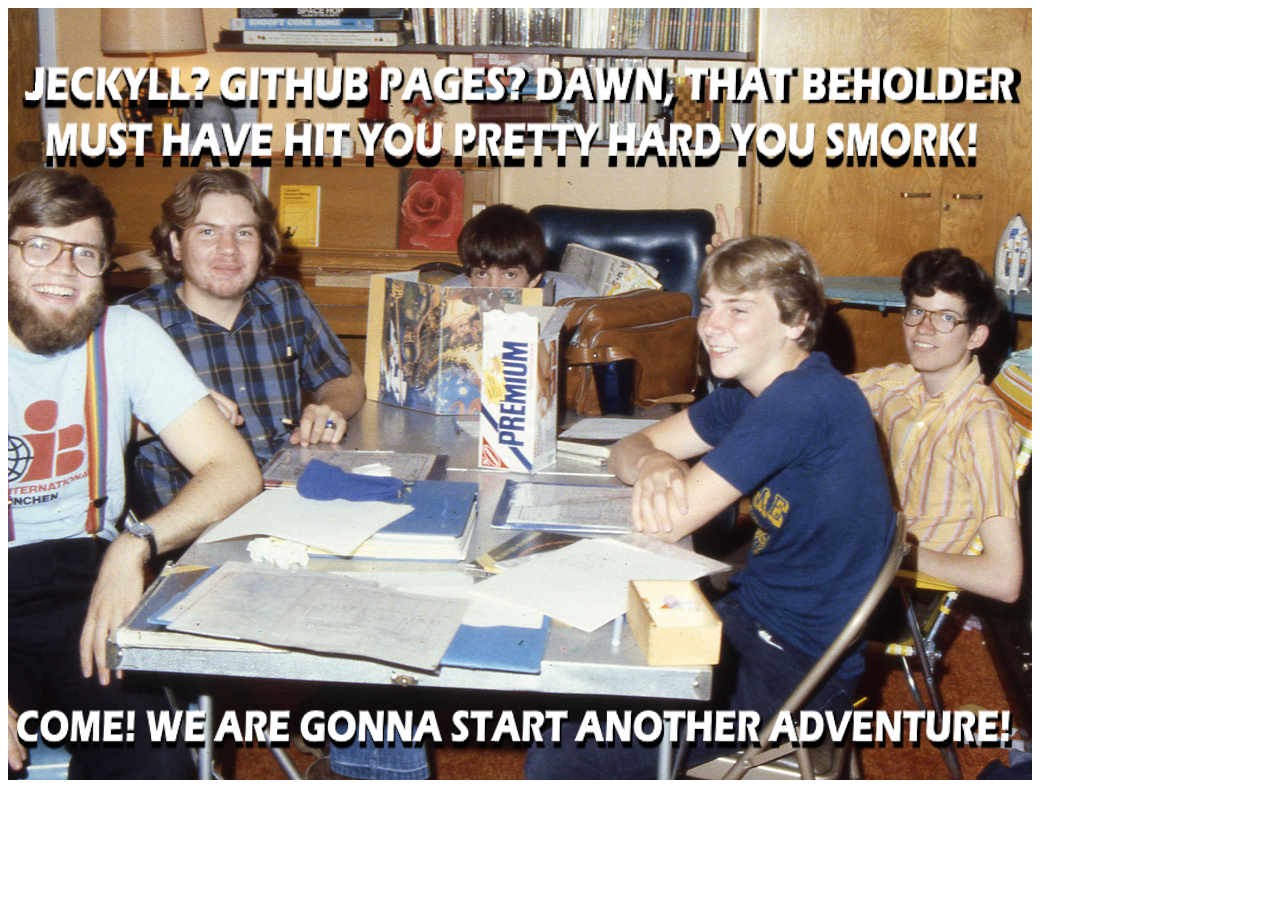
==== index.html @ ca4c5e9b "Basic website" ====
<!DOCTYPE html>
<html lang="pt-BR">
<head>
    <meta charset="UTF-8">
    <meta name="viewport" content="width=device-width, initial-scale=1.0">
    <title>Basic Site</title>
    <link rel="stylesheet" href="styles.css"> <!-- Link to external CSS file -->
</head>
<body>
    <img src="beautiful-meme.png" alt="rpg-game-meme">
    <script src="script.js"></script> <!-- Link to external JavaScript file -->
</body>
</html>
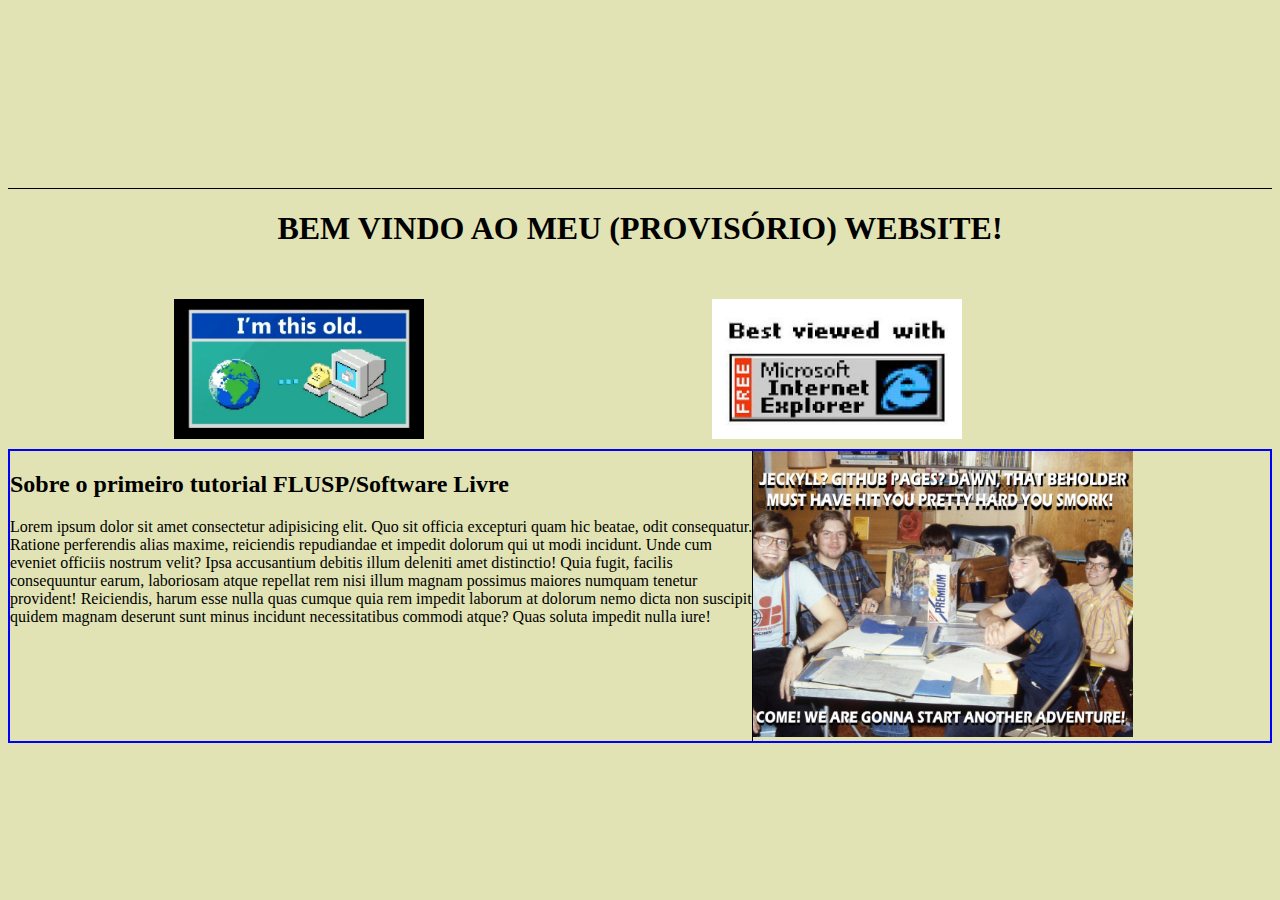
==== commit 137b7735: "Adiciona layout da pagina e memes decorativos" ====
--- a/index.html
+++ b/index.html
@@ -7,7 +7,51 @@
     <link rel="stylesheet" href="styles.css"> <!-- Link to external CSS file -->
 </head>
 <body>
-    <img src="beautiful-meme.png" alt="rpg-game-meme">
+    <div id="page-top">
+        <header>
+            <div id="div-header">
+
+            </div>
+        </header>
+
+        <!-- Decoration bar  -->
+        <nav>
+            <div id="div-nav">
+
+            </div>
+        </nav>
+
+    </div>
+
+    <div id="head-memes-container">
+        <div id="welcome-text-container">
+            <h1>BEM VINDO AO MEU (PROVISÓRIO) WEBSITE!</h1>
+        </div>
+        <div id="head-memes-div">
+            <img id="meme-im-this-old" src="imgs/im-this-old.webp" alt="rpg-game-meme" width="250" height="140">
+            <img id="meme-best-ie" src="imgs/best-with-ie.jpg" alt="rpg-game-meme" width="250" height="140">
+        </div>
+    </div>
+
+    <div id="content-container">
+        <div class="grid-1">
+            <div class="column1">
+                <h2>
+                    Sobre o primeiro tutorial FLUSP/Software Livre
+                </h2>
+                <p>
+                    Lorem ipsum dolor sit amet consectetur adipisicing elit. Quo sit officia excepturi quam hic beatae, odit consequatur. Ratione perferendis alias maxime, reiciendis repudiandae et impedit dolorum qui ut modi incidunt.
+                    Unde cum eveniet officiis nostrum velit? Ipsa accusantium debitis illum deleniti amet distinctio! Quia fugit, facilis consequuntur earum, laboriosam atque repellat rem nisi illum magnam possimus maiores numquam tenetur provident!
+                    Reiciendis, harum esse nulla quas cumque quia rem impedit laborum at dolorum nemo dicta non suscipit quidem magnam deserunt sunt minus incidunt necessitatibus commodi atque? Quas soluta impedit nulla iure!
+                </p>
+            </div>
+            <div class="column2">
+                <img id="meme-rpg" src="imgs/beautiful-meme.png" alt="rpg-game-meme" width="380" height="286">
+            </div>
+        </div>
+    </div>
+
+
     <script src="script.js"></script> <!-- Link to external JavaScript file -->
 </body>
 </html>--- a/styles.css
+++ b/styles.css
@@ -0,0 +1,91 @@
+/*Desktop*/
+@media (min-width: 769px) {
+
+    body{
+        background-color: #dfe2b0f2;
+    }
+
+
+
+    #page-top{
+        min-height: 180px;
+        border-bottom: 1px solid black;
+    }
+
+    #head-memes-container{
+        min-height: 200px;
+    }
+
+    #welcome-text-container{
+        text-align: center;
+    }
+
+    #head-memes-div{
+        position: relative;
+        min-height: 150px;
+        padding-top: 30px;
+    }
+
+    #meme-im-this-old{
+        position: absolute;
+        left: 0;
+        padding-left: 13svw;
+    }
+
+    #meme-best-ie{
+        position: absolute;
+        left: 0;
+        padding-left: 55svw;
+    }
+    
+    #content-container {
+        display: flex;
+        border: 2px solid blue;
+    }
+
+    .grid-1{
+        display: flex;
+        flex: auto;
+    }
+
+    .column1 {
+        max-width: 58svw;
+        min-width: 500px;
+        flex-grow: 1;
+        border-right: 1px solid black;
+    }
+
+    .column2 {
+        max-width: 36svw;
+    }
+    /* Taken
+        height: 100vh; /* Full height of the viewport /
+        align-items: stretch; /* Ensures full height columns /
+    */
+}
+
+
+
+
+
+
+
+
+
+
+
+
+
+
+
+
+
+
+
+
+
+/*Mobile*/
+@media (max-width: 768px) {
+    
+}
+
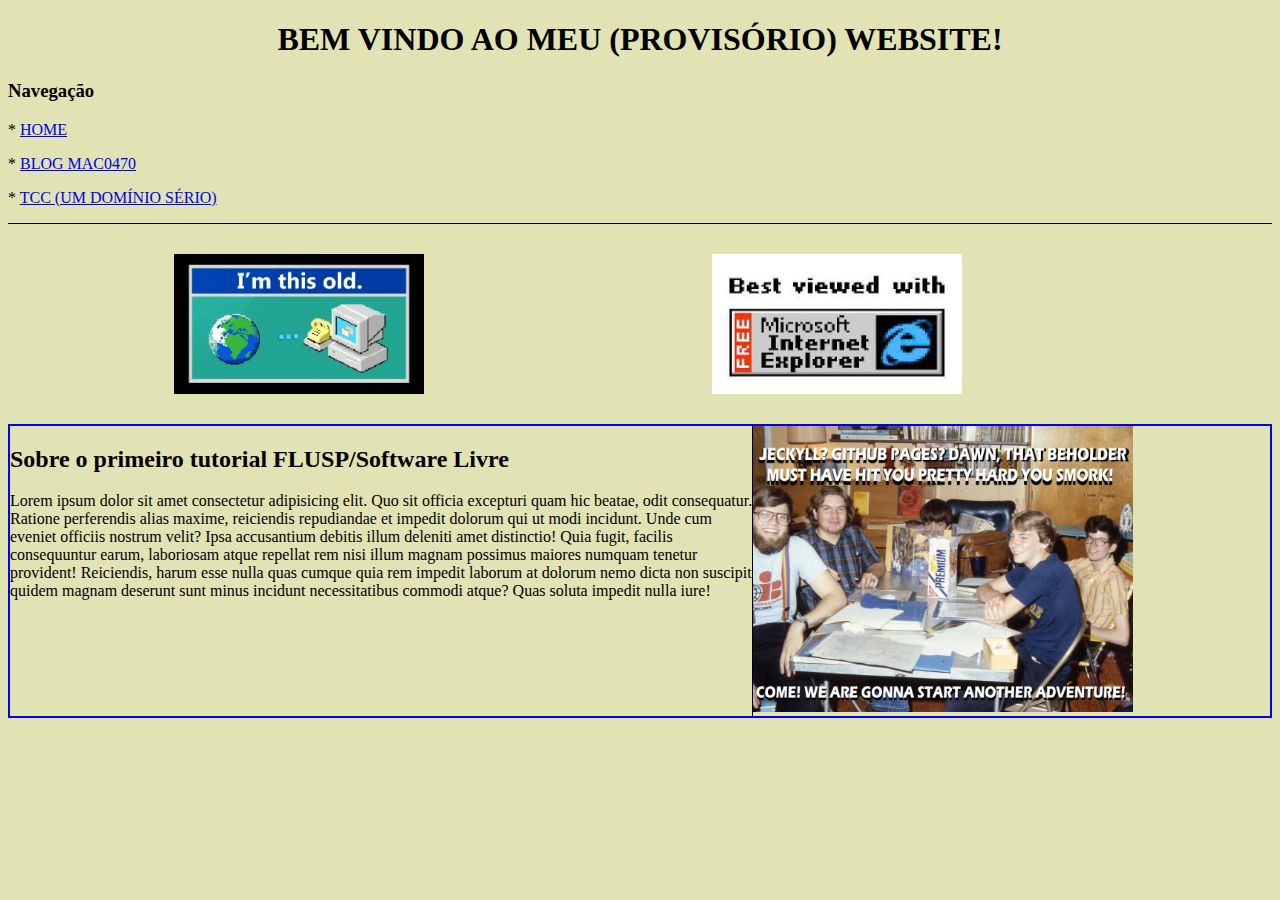
==== commit dcf0a46a: "Adiciona esqueletos postagens MAC0470 e routing interno" ====
--- a/index.html
+++ b/index.html
@@ -10,23 +10,32 @@
     <div id="page-top">
         <header>
             <div id="div-header">
-
+                <div id="welcome-text-container">
+                    <h1>BEM VINDO AO MEU (PROVISÓRIO) WEBSITE!</h1>
+                </div>
             </div>
         </header>
 
         <!-- Decoration bar  -->
         <nav>
             <div id="div-nav">
+                <h3>Navegação</h3>
 
+                <div class="nav-link-div">
+                    <p>*   <a href="index.html"> HOME </a> </p> 
+                </div>
+                <div class="nav-link-div">
+                    <p>*   <a href="pages/blog/index.html"> BLOG MAC0470 </a> </p>
+                </div>
+                <div class="nav-link-div">
+                    <p>*   <a href="pages/tcc/index.html"> TCC (UM DOMÍNIO SÉRIO) </a> </p>
+                </div>
             </div>
         </nav>
 
     </div>
 
     <div id="head-memes-container">
-        <div id="welcome-text-container">
-            <h1>BEM VINDO AO MEU (PROVISÓRIO) WEBSITE!</h1>
-        </div>
         <div id="head-memes-div">
             <img id="meme-im-this-old" src="imgs/im-this-old.webp" alt="rpg-game-meme" width="250" height="140">
             <img id="meme-best-ie" src="imgs/best-with-ie.jpg" alt="rpg-game-meme" width="250" height="140">
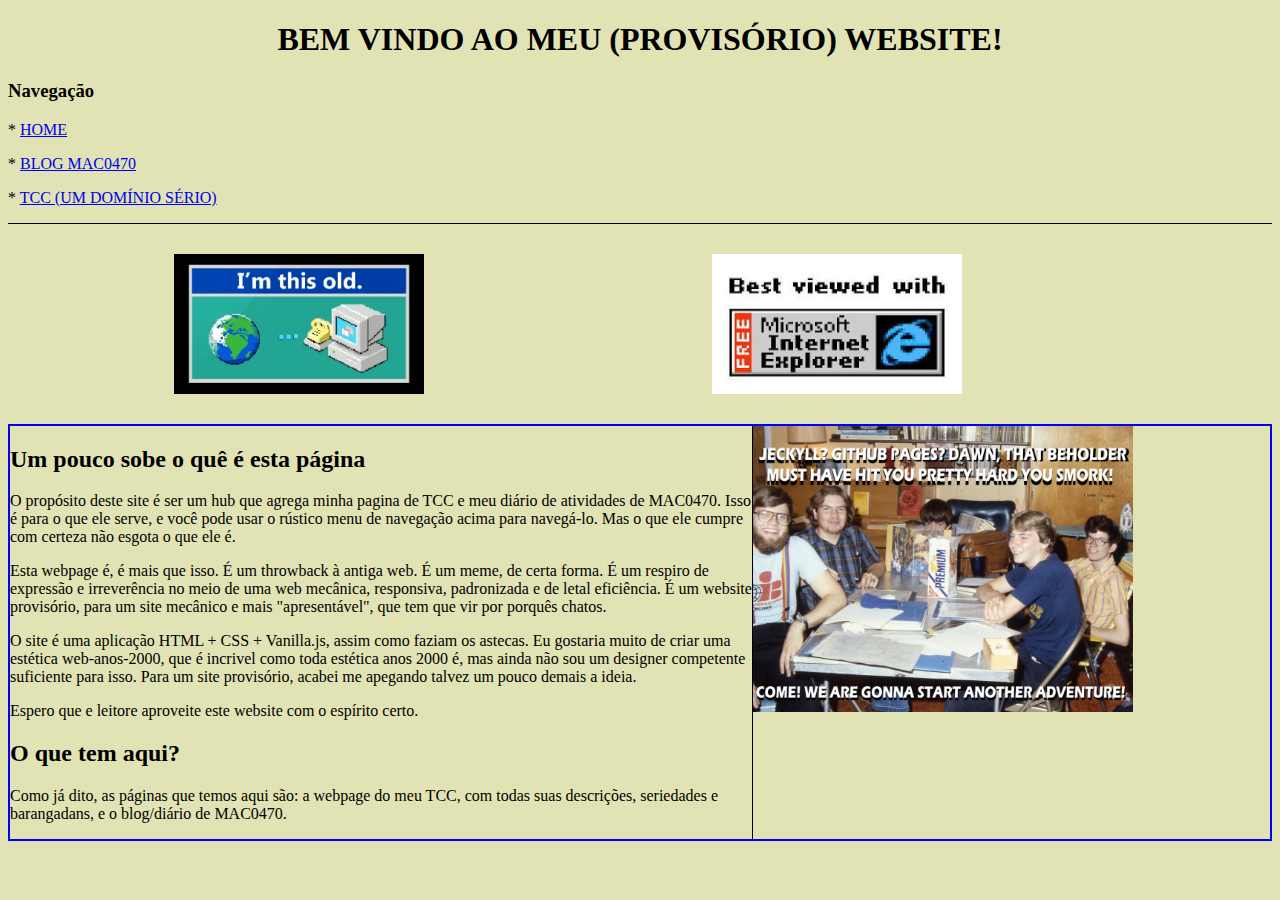
==== commit be594304: "Adiciona texto da landing page" ====
--- a/index.html
+++ b/index.html
@@ -46,12 +46,27 @@
         <div class="grid-1">
             <div class="column1">
                 <h2>
-                    Sobre o primeiro tutorial FLUSP/Software Livre
+                    Um pouco sobe o quê é esta página 
+                </h2>
+                <p> O propósito deste site é ser um hub que agrega minha pagina de TCC e meu diário de atividades de MAC0470. Isso é para o que ele serve, e você pode usar o rústico menu de navegação acima para navegá-lo. Mas o que ele cumpre com certeza não esgota o que ele é.</p>
+                <p>
+                    Esta webpage é, é mais que isso. É um throwback à antiga web. É um meme, de certa forma. É um respiro de expressão e irreverência no meio de uma web mecânica, responsiva, padronizada e de letal eficiência. É um website provisório, para um site mecânico e mais "apresentável", que tem que vir por porquês chatos.
+                </p>
+                <p>
+                    O site é uma aplicação HTML + CSS + Vanilla.js, assim como faziam os astecas. Eu gostaria muito de criar uma estética web-anos-2000, que é incrivel como toda estética anos 2000 é, mas ainda não sou um designer competente suficiente para isso. Para um site provisório, acabei me apegando talvez um pouco demais a ideia.
+                </p>
+                <p>
+                    Espero que e leitore aproveite este website com o espírito certo.
+                </p>
+                <h2>
+                    O que tem aqui?
                 </h2>
                 <p>
-                    Lorem ipsum dolor sit amet consectetur adipisicing elit. Quo sit officia excepturi quam hic beatae, odit consequatur. Ratione perferendis alias maxime, reiciendis repudiandae et impedit dolorum qui ut modi incidunt.
-                    Unde cum eveniet officiis nostrum velit? Ipsa accusantium debitis illum deleniti amet distinctio! Quia fugit, facilis consequuntur earum, laboriosam atque repellat rem nisi illum magnam possimus maiores numquam tenetur provident!
-                    Reiciendis, harum esse nulla quas cumque quia rem impedit laborum at dolorum nemo dicta non suscipit quidem magnam deserunt sunt minus incidunt necessitatibus commodi atque? Quas soluta impedit nulla iure!
+                    Como já dito, as páginas que temos aqui são: a webpage do meu TCC, com todas suas descrições, seriedades e barangadans, e o blog/diário de MAC0470.
+
+                </p>
+                <p>
+
                 </p>
             </div>
             <div class="column2">
